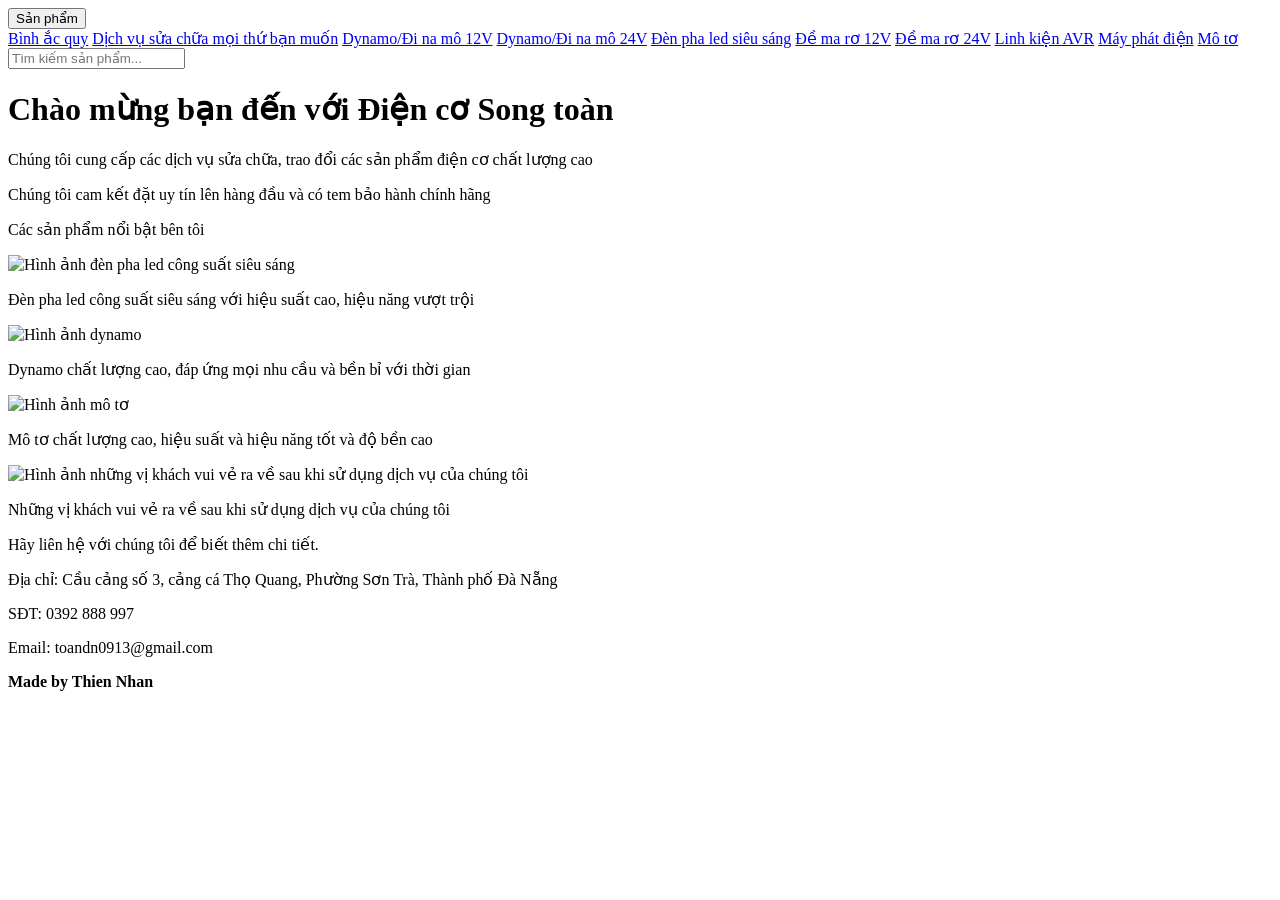
==== index.html @ f1a76987 "q" ====
<!DOCTYPE html>
<html lang="vi">
    <head>
        <link rel="stylesheet" href="style.css">
        <script src="script.js" defer></script>
        <meta charset="UTF-8">
        <meta name="viewport" content="width=device-width, initial-scale=1.0">
        <title>Điện cơ Song toàn</title>
    </head>
    <body>
        <div class="shop-header">
            <div class="menu-san-pham-container">
                <button id="nutSanPham" class="btn-san-pham">Sản phẩm</button>
                <div id="listSanPham" class="dropdown-list">
                    <a href="san-pham.html?id=ac-quy" class="dropdown-item">Bình ắc quy</a>
                    <a href="san-pham.html?id=dich-vu-su-chua" class="dropdown-item">Dịch vụ sửa chữa mọi thứ bạn muốn</a>
                    <a href="san-pham.html?id=dynamo-12v" class="dropdown-item">Dynamo/Đi na mô 12V</a>
                    <a href="san-pham.html?id=dynamo-24v" class="dropdown-item">Dynamo/Đi na mô 24V</a>
                    <a href="san-pham.html?id=den-led" class="dropdown-item">Đèn pha led siêu sáng</a>
                    <a href="san-pham.html?id=de-ma-ro-12v" class="dropdown-item">Đề ma rơ 12V</a>
                    <a href="san-pham.html?id=de-ma-ro-24v" class="dropdown-item">Đề ma rơ 24V</a>
                    <a href="san-pham.html?id=avr" class="dropdown-item">Linh kiện AVR</a>
                    <a href="san-pham.html?id=may-phat-dien" class="dropdown-item">Máy phát điện</a>
                    <a href="san-pham.html?id=mo-to" class="dropdown-item">Mô tơ</a>
                </div>
            </div>
            <div class="search-container">
                <input type="text" id="searchInput" placeholder="Tìm kiếm sản phẩm...">
                <div id="itemList" class="search-dropdown" style="display: none;">
                    <a href="san-pham.html?id=ac-quy" class="search-item">Bình ắc quy</a>
                    <a href="san-pham.html?id=dich-vu-su-chua" class="search-item">Dịch vụ sửa chữa mọi thứ bạn muốn</a>
                    <a href="san-pham.html?id=dynamo-12v" class="search-item">Dynamo/Đi na mô 12V</a>
                    <a href="san-pham.html?id=dynamo-24v" class="search-item">Dynamo/Đi na mô 24V</a>
                    <a href="san-pham.html?id=den-led" class="search-item">Đèn pha led siêu sáng</a>
                    <a href="san-pham.html?id=de-ma-ro-12v" class="search-item">Đề ma rơ 12V</a>
                    <a href="san-pham.html?id=de-ma-ro-24v" class="search-item">Đề ma rơ 24V</a>
                    <a href="san-pham.html?id=avr" class="search-item">Linh kiện AVR</a>
                    <a href="san-pham.html?id=may-phat-dien" class="search-item">Máy phát điện</a>
                    <a href="san-pham.html?id=mo-to" class="search-item">Mô tơ</a>
                </div>
            </div>
        </div>
        <h1>Chào mừng bạn đến với Điện cơ Song toàn</h1>
        <p>Chúng tôi cung cấp các dịch vụ sửa chữa, trao đổi các sản phẩm điện cơ chất lượng cao</p>
        <p>Chúng tôi cam kết đặt uy tín lên hàng đầu và có tem bảo hành chính hãng</p>
        <p>Các sản phẩm nổi bật bên tôi</p>
        <img src="den pha led.jpg" alt="Hình ảnh đèn pha led công suất siêu sáng">
        <p>Đèn pha led công suất siêu sáng với hiệu suất cao, hiệu năng vượt trội</p>
        <img src="dynamo.jpg" alt="Hình ảnh dynamo">
        <p>Dynamo chất lượng cao, đáp ứng mọi nhu cầu và bền bỉ với thời gian</p>
        <img src="mo to.jpg" alt="Hình ảnh mô tơ">
        <p>Mô tơ chất lượng cao, hiệu suất và hiệu năng tốt và độ bền cao</p>
        <img src="nhung vi khach vui ve.jpg" alt="Hình ảnh những vị khách vui vẻ ra về sau khi sử dụng dịch vụ của chúng tôi">
        <p>Những vị khách vui vẻ ra về sau khi sử dụng dịch vụ của chúng tôi</p>
        <p>Hãy liên hệ với chúng tôi để biết thêm chi tiết.</p>
        <div class="contact-box">
            <p>Địa chỉ: Cầu cảng số 3, cảng cá Thọ Quang, Phường Sơn Trà, Thành phố Đà Nẵng</p>
            <p>SĐT: 0392 888 997</p>
            <p>Email: toandn0913@gmail.com</p>
        </div>
        <div>
            <b>Made by Thien Nhan</b>
        </div>
    </body>
</html>
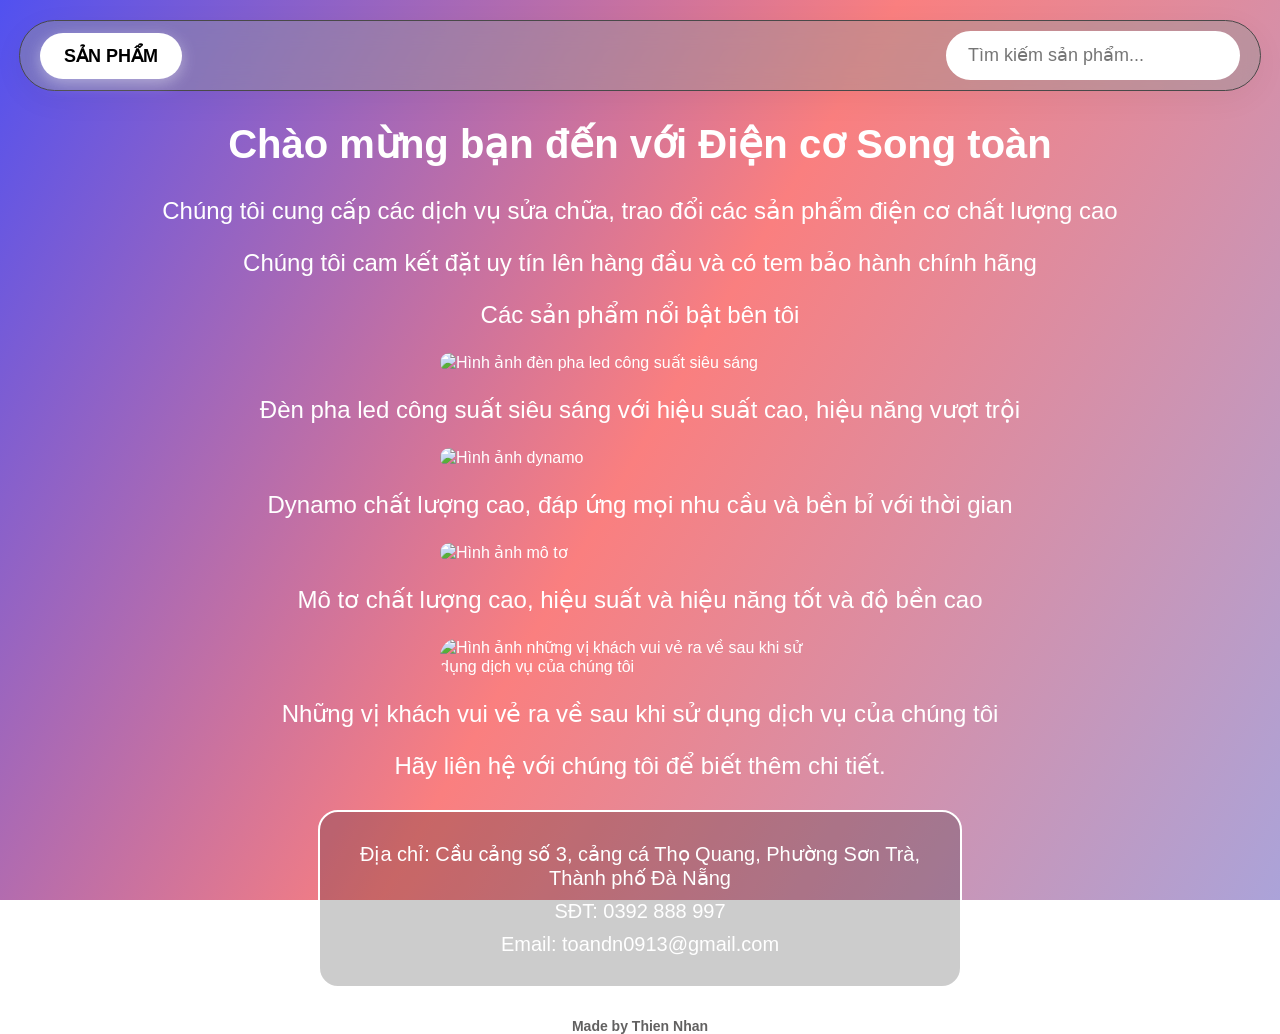
==== commit 701dc1e3: "Update" ====
--- a/index.html
+++ b/index.html
@@ -1,42 +1,42 @@
 <!DOCTYPE html>
-<html lang="vi">
+<html lang = "vi">
     <head>
-        <link rel="stylesheet" href="style.css">
-        <script src="script.js" defer></script>
-        <meta charset="UTF-8">
-        <meta name="viewport" content="width=device-width, initial-scale=1.0">
+        <link rel = "stylesheet" href = "style.css">
+        <script src = "script.js" defer></script>
+        <meta charset = "UTF-8">
+        <meta name = "viewport" content="width=device-width, initial-scale=1.0">
         <title>Điện cơ Song toàn</title>
     </head>
     <body>
-        <div class="shop-header">
-            <div class="menu-san-pham-container">
-                <button id="nutSanPham" class="btn-san-pham">Sản phẩm</button>
-                <div id="listSanPham" class="dropdown-list">
-                    <a href="san-pham.html?id=ac-quy" class="dropdown-item">Bình ắc quy</a>
-                    <a href="san-pham.html?id=dich-vu-su-chua" class="dropdown-item">Dịch vụ sửa chữa mọi thứ bạn muốn</a>
-                    <a href="san-pham.html?id=dynamo-12v" class="dropdown-item">Dynamo/Đi na mô 12V</a>
-                    <a href="san-pham.html?id=dynamo-24v" class="dropdown-item">Dynamo/Đi na mô 24V</a>
-                    <a href="san-pham.html?id=den-led" class="dropdown-item">Đèn pha led siêu sáng</a>
-                    <a href="san-pham.html?id=de-ma-ro-12v" class="dropdown-item">Đề ma rơ 12V</a>
-                    <a href="san-pham.html?id=de-ma-ro-24v" class="dropdown-item">Đề ma rơ 24V</a>
-                    <a href="san-pham.html?id=avr" class="dropdown-item">Linh kiện AVR</a>
-                    <a href="san-pham.html?id=may-phat-dien" class="dropdown-item">Máy phát điện</a>
-                    <a href="san-pham.html?id=mo-to" class="dropdown-item">Mô tơ</a>
+        <div class = "shop-header">
+            <div class = "menu-san-pham-container">
+                <button id = "nutSanPham" class = "btn-san-pham">Sản phẩm</button>
+                <div id = "listSanPham" class = "dropdown-list">
+                    <a href = "san-pham.html?id=ac-quy" class = "dropdown-item">Bình ắc quy</a>
+                    <a href = "san-pham.html?id=dich-vu-su-chua" class = "dropdown-item">Dịch vụ sửa chữa mọi thứ bạn muốn</a>
+                    <a href = "san-pham.html?id=dynamo-12v" class = "dropdown-item">Dynamo/Đi na mô 12V</a>
+                    <a href = "san-pham.html?id=dynamo-24v" class = "dropdown-item">Dynamo/Đi na mô 24V</a>
+                    <a href = "san-pham.html?id=den-led" class = "dropdown-item">Đèn pha led siêu sáng</a>
+                    <a href = "san-pham.html?id=de-ma-ro-12v" class = "dropdown-item">Đề ma rơ 12V</a>
+                    <a href = "san-pham.html?id=de-ma-ro-24v" class = "dropdown-item">Đề ma rơ 24V</a>
+                    <a href = "san-pham.html?id=avr" class = "dropdown-item">Linh kiện AVR</a>
+                    <a href = "san-pham.html?id=may-phat-dien" class = "dropdown-item">Máy phát điện</a>
+                    <a href = "san-pham.html?id=mo-to" class = "dropdown-item">Mô tơ</a>
                 </div>
             </div>
-            <div class="search-container">
-                <input type="text" id="searchInput" placeholder="Tìm kiếm sản phẩm...">
-                <div id="itemList" class="search-dropdown" style="display: none;">
-                    <a href="san-pham.html?id=ac-quy" class="search-item">Bình ắc quy</a>
-                    <a href="san-pham.html?id=dich-vu-su-chua" class="search-item">Dịch vụ sửa chữa mọi thứ bạn muốn</a>
-                    <a href="san-pham.html?id=dynamo-12v" class="search-item">Dynamo/Đi na mô 12V</a>
-                    <a href="san-pham.html?id=dynamo-24v" class="search-item">Dynamo/Đi na mô 24V</a>
-                    <a href="san-pham.html?id=den-led" class="search-item">Đèn pha led siêu sáng</a>
-                    <a href="san-pham.html?id=de-ma-ro-12v" class="search-item">Đề ma rơ 12V</a>
-                    <a href="san-pham.html?id=de-ma-ro-24v" class="search-item">Đề ma rơ 24V</a>
-                    <a href="san-pham.html?id=avr" class="search-item">Linh kiện AVR</a>
-                    <a href="san-pham.html?id=may-phat-dien" class="search-item">Máy phát điện</a>
-                    <a href="san-pham.html?id=mo-to" class="search-item">Mô tơ</a>
+            <div class = "search-container">
+                <input type = "text" id = "searchInput" placeholder = "Tìm kiếm sản phẩm...">
+                <div id = "itemList" class = "search-dropdown" style = "display: none;">
+                    <a href = "san-pham.html?id=ac-quy" class = "search-item">Bình ắc quy</a>
+                    <a href = "san-pham.html?id=dich-vu-su-chua" class = "search-item">Dịch vụ sửa chữa mọi thứ bạn muốn</a>
+                    <a href = "san-pham.html?id=dynamo-12v" class = "search-item">Dynamo/Đi na mô 12V</a>
+                    <a href = "san-pham.html?id=dynamo-24v" class = "search-item">Dynamo/Đi na mô 24V</a>
+                    <a href = "san-pham.html?id=den-led" class = "search-item">Đèn pha led siêu sáng</a>
+                    <a href = "san-pham.html?id=de-ma-ro-12v" class = "search-item">Đề ma rơ 12V</a>
+                    <a href = "san-pham.html?id=de-ma-ro-24v" class = "search-item">Đề ma rơ 24V</a>
+                    <a href = "san-pham.html?id=avr" class = "search-item">Linh kiện AVR</a>
+                    <a href = "san-pham.html?id=may-phat-dien" class = "search-item">Máy phát điện</a>
+                    <a href = "san-pham.html?id=mo-to" class = "search-item">Mô tơ</a>
                 </div>
             </div>
         </div>
@@ -44,16 +44,16 @@
         <p>Chúng tôi cung cấp các dịch vụ sửa chữa, trao đổi các sản phẩm điện cơ chất lượng cao</p>
         <p>Chúng tôi cam kết đặt uy tín lên hàng đầu và có tem bảo hành chính hãng</p>
         <p>Các sản phẩm nổi bật bên tôi</p>
-        <img src="den pha led.jpg" alt="Hình ảnh đèn pha led công suất siêu sáng">
+        <img src = "den pha led.jpg" alt = "Hình ảnh đèn pha led công suất siêu sáng">
         <p>Đèn pha led công suất siêu sáng với hiệu suất cao, hiệu năng vượt trội</p>
-        <img src="dynamo.jpg" alt="Hình ảnh dynamo">
+        <img src = "dynamo.jpg" alt = "Hình ảnh dynamo">
         <p>Dynamo chất lượng cao, đáp ứng mọi nhu cầu và bền bỉ với thời gian</p>
-        <img src="mo to.jpg" alt="Hình ảnh mô tơ">
+        <img src = "mo to.jpg" alt = "Hình ảnh mô tơ">
         <p>Mô tơ chất lượng cao, hiệu suất và hiệu năng tốt và độ bền cao</p>
-        <img src="nhung vi khach vui ve.jpg" alt="Hình ảnh những vị khách vui vẻ ra về sau khi sử dụng dịch vụ của chúng tôi">
+        <img src = "nhung vi khach vui ve.jpg" alt = "Hình ảnh những vị khách vui vẻ ra về sau khi sử dụng dịch vụ của chúng tôi">
         <p>Những vị khách vui vẻ ra về sau khi sử dụng dịch vụ của chúng tôi</p>
         <p>Hãy liên hệ với chúng tôi để biết thêm chi tiết.</p>
-        <div class="contact-box">
+        <div class = "contact-box">
             <p>Địa chỉ: Cầu cảng số 3, cảng cá Thọ Quang, Phường Sơn Trà, Thành phố Đà Nẵng</p>
             <p>SĐT: 0392 888 997</p>
             <p>Email: toandn0913@gmail.com</p>
--- a/style.css
+++ b/style.css
@@ -0,0 +1,390 @@
+body { 
+    background: linear-gradient(300deg, #aba3d9, #fa7f7f, #5151f0); 
+    padding: 20px; 
+    position: relative; 
+    font-family: Arial, sans-serif;
+    color: #ffffff;
+}
+h1 { 
+    text-align: center; 
+    color: #ffffff; 
+    font-size: 40px; 
+    margin: 30px auto; 
+    display: block;
+    clear: both;
+}
+p { 
+    text-align: center; 
+    color: #ffffff; 
+    font-size: 24px; 
+}
+div {
+    text-align: center;
+    color: #626161;
+    font-size: 14px
+}
+img { 
+    display: block; 
+    margin: 20px auto; 
+    border-radius: 20px; 
+    max-width: 400px; 
+    width: 100%;
+    height: auto; 
+    clear: both;
+}
+.shop-header { 
+    display: flex; 
+    justify-content: space-between; 
+    align-items: center; 
+    padding: 20px; 
+    background: #00000033; 
+    border-radius: 15px; 
+    margin-bottom: 30px; 
+    position: relative; 
+    z-index: 99999; 
+}
+.menu-san-pham-container { 
+    position: relative; 
+}
+.btn-san-pham { 
+    background: #ffffff; 
+    color: #000000; 
+    padding: 12px 24px; 
+    font-size: 18px; 
+    font-weight: bold; 
+    border: none; 
+    border-radius: 30px; 
+    cursor: pointer; 
+    box-shadow: 0 4px 15px #ffffff66; 
+    transition: all 0.5s ease; 
+    text-transform: uppercase; 
+}
+.btn-san-pham:hover { 
+    transform: translateY(-2px); 
+    box-shadow: 0 6px 20px #30303099; 
+}
+.dropdown-list { 
+    display: none; 
+    position: absolute; 
+    top: 140%; 
+    left: 0; 
+    background-color: #ffffff; 
+    width: 280px; 
+    border-radius: 12px; 
+    box-shadow: 0 10px 30px #00000033; 
+    z-index: 999; 
+    padding: 10px 0; 
+}
+.dropdown-list.show { 
+    display: block; 
+}
+.dropdown-item { 
+    display: block; 
+    padding: 12px 20px; 
+    color: #333333; 
+    font-size: 16px; 
+    font-weight: 500; 
+    text-decoration: none; 
+    width: 100%; 
+    box-sizing: border-box; 
+    text-align: left;
+}
+.dropdown-item:hover { 
+    background-color: #f5f5f5; 
+}
+.search-container { 
+    position: relative; 
+}
+#searchInput { 
+    width: 250px; 
+    padding: 12px 20px; 
+    font-size: 18px; 
+    border: 2px solid #ffffff; 
+    border-radius: 25px; 
+    outline: none; 
+    background-color: #ffffff; 
+    transition: all 0.3s; 
+}
+#searchInput:focus { 
+    border-color: #000000; 
+    box-shadow: 0 0 10px #00000033; 
+}
+.search-dropdown { 
+    position: absolute; 
+    top: 115%; 
+    right: 0; 
+    width: 280px; 
+    max-height: 350px; 
+    overflow-y: auto; 
+    background: #000000; 
+    border: 1px solid #2b2b2b; 
+    border-radius: 12px; 
+    padding: 8px 0; 
+    z-index: 999999; 
+    box-shadow: 0 10px 25px #00000080; 
+    display: none;
+}
+.search-item { 
+    display: block; 
+    color: #ffffff !important; 
+    font-size: 16px; 
+    padding: 12px 20px; 
+    text-decoration: none; 
+    text-align: left; 
+    transition: all 0.2s ease; 
+}
+.search-item:hover { 
+    background: #ffffff22; 
+    padding-left: 25px; 
+    color: #ffffff !important;
+}
+.btn-back-box { 
+    max-width: 600px; 
+    margin: 20px auto; 
+    clear: both;
+    display: block;
+}
+.btn-back { 
+    display: inline-block; 
+    color: #ffffff; 
+    text-decoration: none; 
+    font-size: 18px; 
+    font-weight: bold; 
+    background-color: #00000033; 
+    padding: 10px 20px; 
+    border: 2px solid #ffffff; 
+    border-radius: 25px; 
+    transition: transform 0.2s; 
+}
+.btn-back:hover { 
+    transform: translateX(-5px); 
+}
+.detail-box { 
+    background-color: #00000033; 
+    border: 2px solid #ffffff; 
+    border-radius: 20px; 
+    padding: 25px; 
+    margin: 20px auto; 
+    max-width: 600px; 
+    clear: both;
+    display: block;
+}
+.detail-box h2 { 
+    text-align: center; 
+    color: #ffffff; 
+    margin-top: 0; 
+    font-size: 28px; 
+}
+.detail-box p { 
+    font-size: 20px; 
+    text-align: left; 
+    margin: 12px 0; 
+    color: #ffffff;
+}
+.contact-box { 
+    background-color: #00000033; 
+    border: 2px solid #ffffff; 
+    border-radius: 20px; 
+    padding: 20px; 
+    margin: 30px auto; 
+    max-width: 600px; 
+    clear: both;
+    display: block;
+}
+.contact-box p { 
+    font-size: 20px; 
+    color: #ffffff; 
+    margin: 10px 0; 
+    text-align: center; 
+}
+@media (max-width: 768px) {
+    body {
+        padding: 10px;
+    }
+    h1 {
+        font-size: 32px;
+        margin-top: 20px;
+    }
+    p {
+        font-size: 18px;
+    }
+    img {
+        max-width: 100%;
+        border-radius: 15px;
+    }
+    .shop-header {
+        flex-direction: column;
+        gap: 15px;
+        padding: 15px;
+        align-items: stretch;
+    }
+    .menu-san-pham-container, .search-container {
+        width: 100%;
+    }
+    .btn-san-pham {
+        width: 100%;
+        padding: 14px 0;
+        font-size: 16px;
+    }
+    #searchInput {
+        width: 100%;
+        box-sizing: border-box;
+        padding: 14px 20px;
+        font-size: 16px;
+    }
+    .dropdown-list, .search-dropdown {
+        width: 100%;
+        position: absolute;
+        top: 110%;
+        left: 0;
+        right: 0;
+    }
+    .contact-box, .detail-box {
+        padding: 15px;
+        margin: 20px auto;
+        border-radius: 15px;
+    }
+    .contact-box p, .detail-box p {
+        font-size: 16px;
+        text-align: left;
+    }
+    .detail-box h2 {
+        font-size: 22px;
+    }
+    .btn-back-box {
+        width: 100%;
+    }
+    .btn-back {
+        width: 100%;
+        text-align: center;
+        box-sizing: border-box;
+        padding: 12px 0;
+    }
+}
+.booking-box {
+    text-align: center;
+    width: 100%;
+    margin-top: 30px;
+}
+.booking-box h2 {
+    font-size: 26px;
+    margin-bottom: 20px;
+    color: #ffffff;
+}
+.booking-input {
+    width: 100%;
+    padding: 12px 20px;
+    margin: 10px 0;
+    font-size: 18px;
+    border: 2px solid #ffffff;
+    border-radius: 25px;
+    outline: none;
+    background-color: #ffffff;
+    color: #000000;
+    box-sizing: border-box;
+}
+.text-area {
+    border-radius: 15px;
+    height: 100px;
+    resize: none;
+    font-family: Arial, sans-serif;
+}
+.btn-submit {
+    width: 100%;
+    background: #ffffff;
+    color: #000000;
+    padding: 12px 0;
+    font-size: 20px;
+    font-weight: bold;
+    border: none;
+    border-radius: 30px;
+    cursor: pointer;
+    margin-top: 10px;
+    transition: transform 0.2s;
+}
+.btn-submit:hover {
+    transform: scale(1.02);
+}
+.admin-table {
+    width: 100%;
+    border-collapse: collapse;
+    margin-top: 15px;
+    font-size: 16px;
+    background-color: #00000033;
+}
+.admin-table th, .admin-table td {
+    border: 1px solid #ffffff;
+    padding: 12px;
+    text-align: left;
+    color: #ffffff;
+}
+.admin-table th {
+    background-color: #ffffff22;
+}
+.btn-delete {
+    background-color: #ff4d4d;
+    color: #ffffff;
+    border: none;
+    padding: 6px 12px;
+    border-radius: 6px;
+    cursor: pointer;
+    font-weight: bold;
+}
+.btn-delete-all {
+    background-color: #ff3333;
+    color: #ffffff;
+    border: none;
+    padding: 12px 20px;
+    border-radius: 25px;
+    cursor: pointer;
+    font-weight: bold;
+    font-size: 16px;
+    margin-top: 20px;
+    width: 100%;
+}
+html, body {
+    margin: 0;
+    padding: 0;
+    min-height: 100vh;
+    background: linear-gradient(300deg, #aba3d9, #fa7f7f, #5151f0) !important;
+    background-attachment: fixed !important;
+    background-size: cover !important;
+}
+.shop-header {
+    display: flex !important;
+    justify-content: space-between !important;
+    align-items: center !important;
+    padding: 10px 20px !important;
+    margin: 20px auto !important;
+    max-width: 1200px;
+    width: 95%;
+    background: #96969670 !important; 
+    backdrop-filter: blur(12px) !important;
+    -webkit-backdrop-filter: blur(12px) !important;
+    border: 1px solid #494949 !important;
+    border-radius: 50px !important; 
+    box-shadow: 0 8px 32px 0 #0000000c !important;
+}
+.search-container {
+  display: block !important;
+  margin: 0 !important;
+}
+html:has([src*="admin=true"]) .btn-back-box,
+body:has(~ * [href*="admin=true"]) .btn-back-box {
+    display: none !important;
+}
+body:has(#boxAdmin[style*="block"]) .shop-header,
+body:has(#boxAdmin:not([style*="none"])) .shop-header {
+    display: none !important;
+}
+.admin-box-xinh {
+  background: rgba(255, 255, 255, 0.1) !important;
+  backdrop-filter: blur(10px) !important;
+  -webkit-backdrop-filter: blur(10px) !important;
+  border: 1px solid rgba(255, 255, 255, 0.2) !important;
+  border-radius: 16px !important;
+  padding: 30px !important;
+  margin: 30px auto !important;
+  max-width: 900px !important;
+  width: 90% !important;
+}
